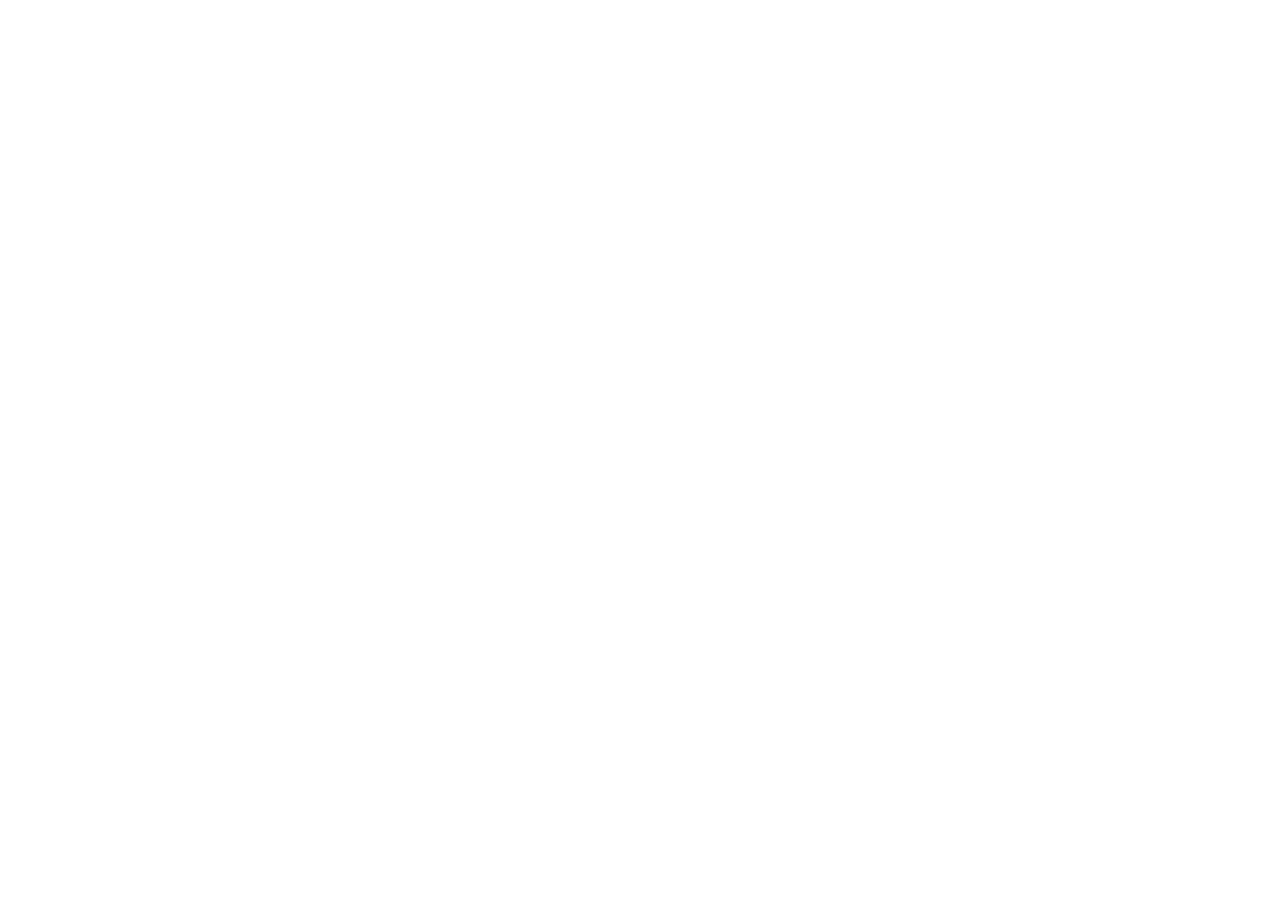
==== 1/index.html @ 5d0c995b "started 1st dashboard layout" ====
<!doctype html>
<html lang="en">
  <head>
    <title></title>
    <meta charset="UTF-8" />
    <meta name="viewport" content="width=device-width, initial-scale=1" />
    <link href="/style.css" rel="stylesheet" />
  </head>
  <body>
    <main>
      <div class="wrapper-1"></div>
      <div class="wrapper-2"></div>

    </main>
  </body>
</html>
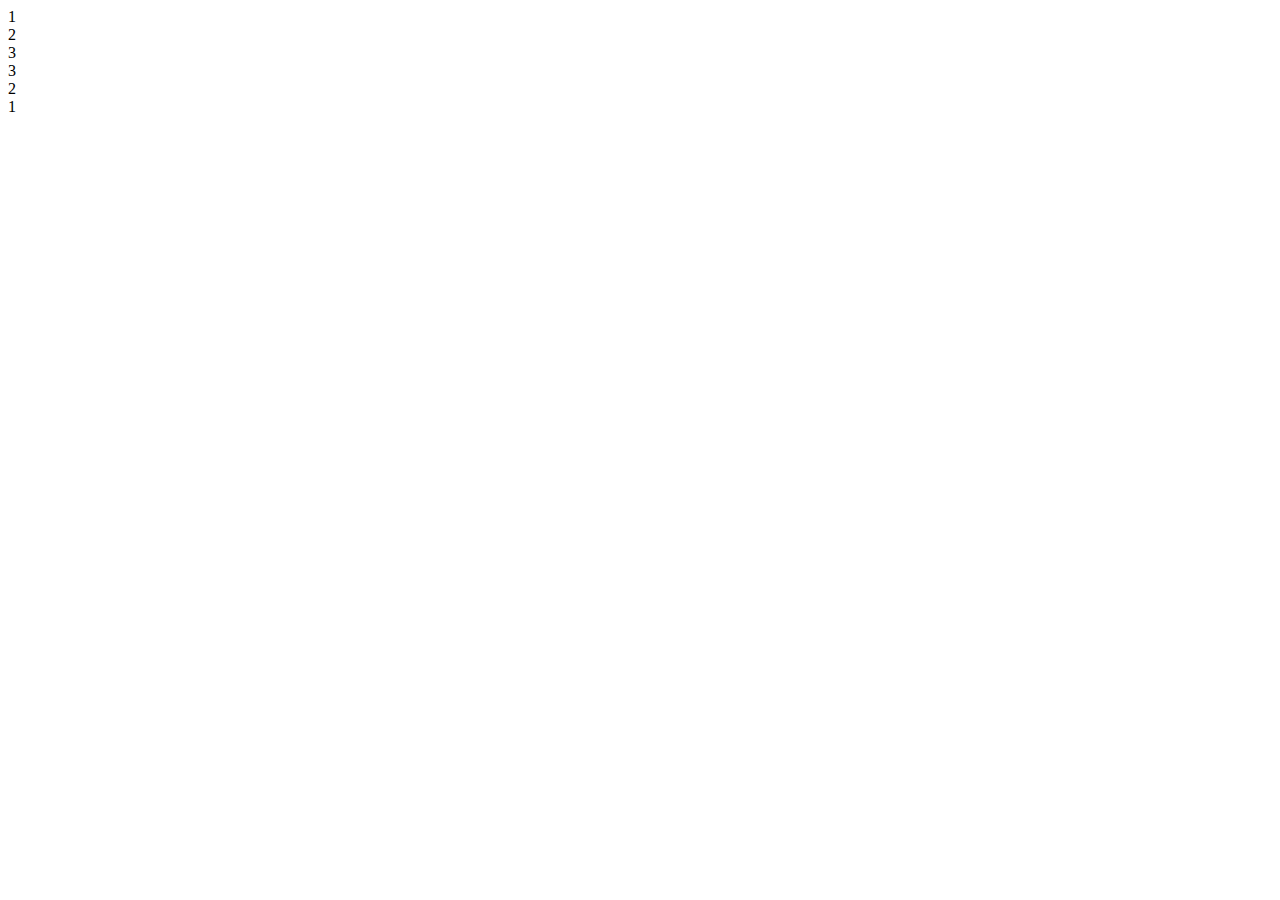
==== commit 32910d02: "Added html boxes and wrappers" ====
--- a/1/index.html
+++ b/1/index.html
@@ -8,8 +8,18 @@
   </head>
   <body>
     <main>
-      <div class="wrapper-1"></div>
-      <div class="wrapper-2"></div>
+      <div class="wrapper-1">
+        <div class="box">
+            1
+        </div>
+        <div class="box">2</div>
+        <div class="box">3</div>
+      </div>
+      <div class="wrapper-2">
+        <div class="box">3</div>
+        <div class="box">2</div>
+        <div class="box">1</div>
+      </div>
 
     </main>
   </body>
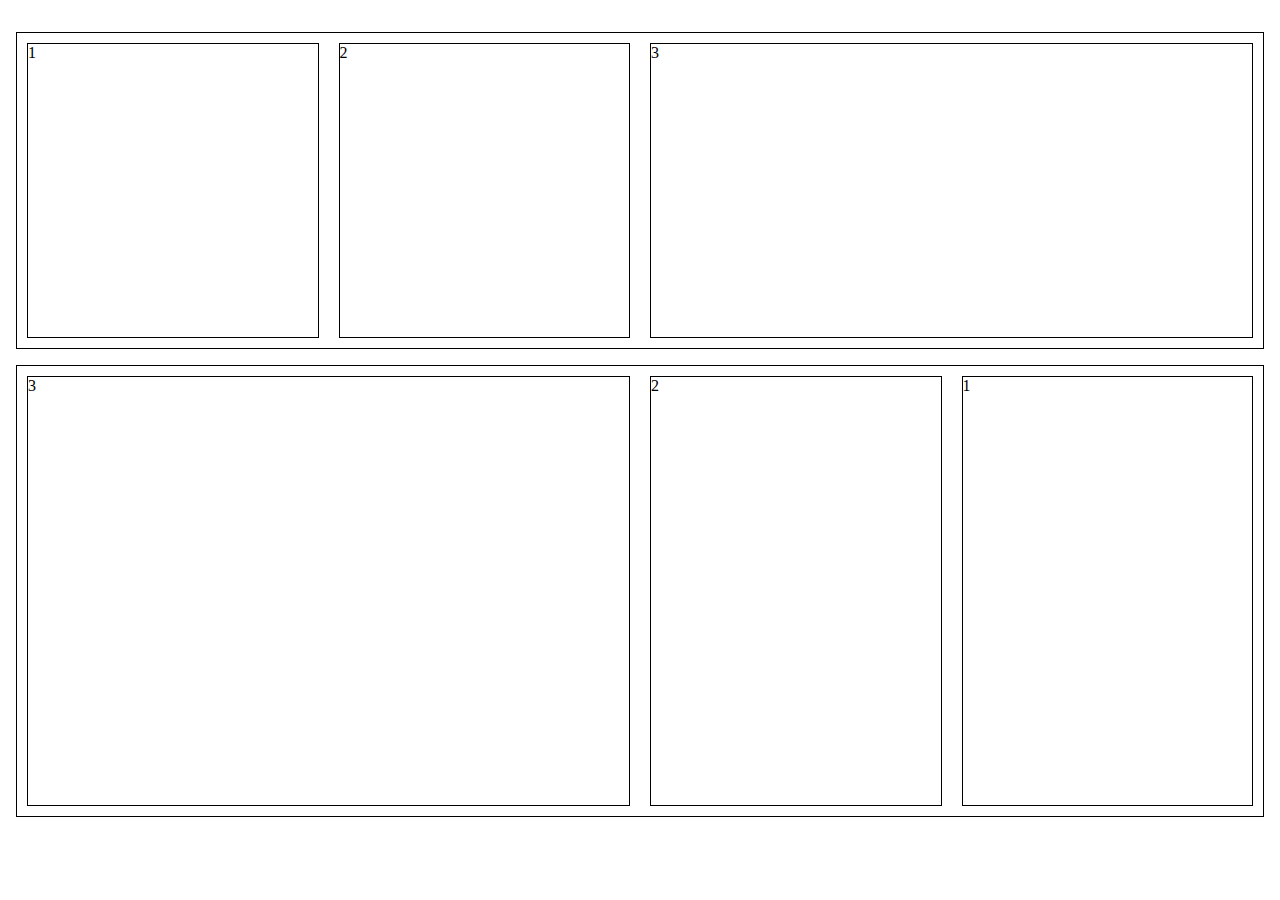
==== commit a9d89bca: "fixed css path" ====
--- a/1/index.html
+++ b/1/index.html
@@ -1,17 +1,15 @@
-<!doctype html>
+<!DOCTYPE html>
 <html lang="en">
   <head>
-    <title></title>
+    <title>Layout 1</title>
     <meta charset="UTF-8" />
     <meta name="viewport" content="width=device-width, initial-scale=1" />
-    <link href="/style.css" rel="stylesheet" />
+    <link href="./style.css" rel="stylesheet" />
   </head>
   <body>
     <main>
       <div class="wrapper-1">
-        <div class="box">
-            1
-        </div>
+        <div class="box">1</div>
         <div class="box">2</div>
         <div class="box">3</div>
       </div>
@@ -20,7 +18,6 @@
         <div class="box">2</div>
         <div class="box">1</div>
       </div>
-
     </main>
   </body>
 </html>
--- a/1/style.css
+++ b/1/style.css
@@ -0,0 +1,37 @@
+* {
+  margin: 0;
+  padding: 0;
+}
+
+body {
+  width: 100%;
+  min-height: 100svh;
+}
+
+main {
+  display: flex;
+  flex-direction: column;
+  padding: 2rem 1rem;
+  gap: 1rem;
+}
+main .wrapper-1 {
+  border: 1px solid black;
+  height: 35vh;
+  display: grid;
+  grid-template-columns: 1fr 1fr 2fr;
+}
+main .wrapper-2 {
+  border: 1px solid black;
+  height: 50vh;
+  display: grid;
+  grid-template-columns: 2fr 1fr 1fr;
+}
+
+div {
+  border: 1px solid black;
+}
+
+.box {
+  margin: 10px;
+  min-height: 90%;
+}/*# sourceMappingURL=style.css.map */